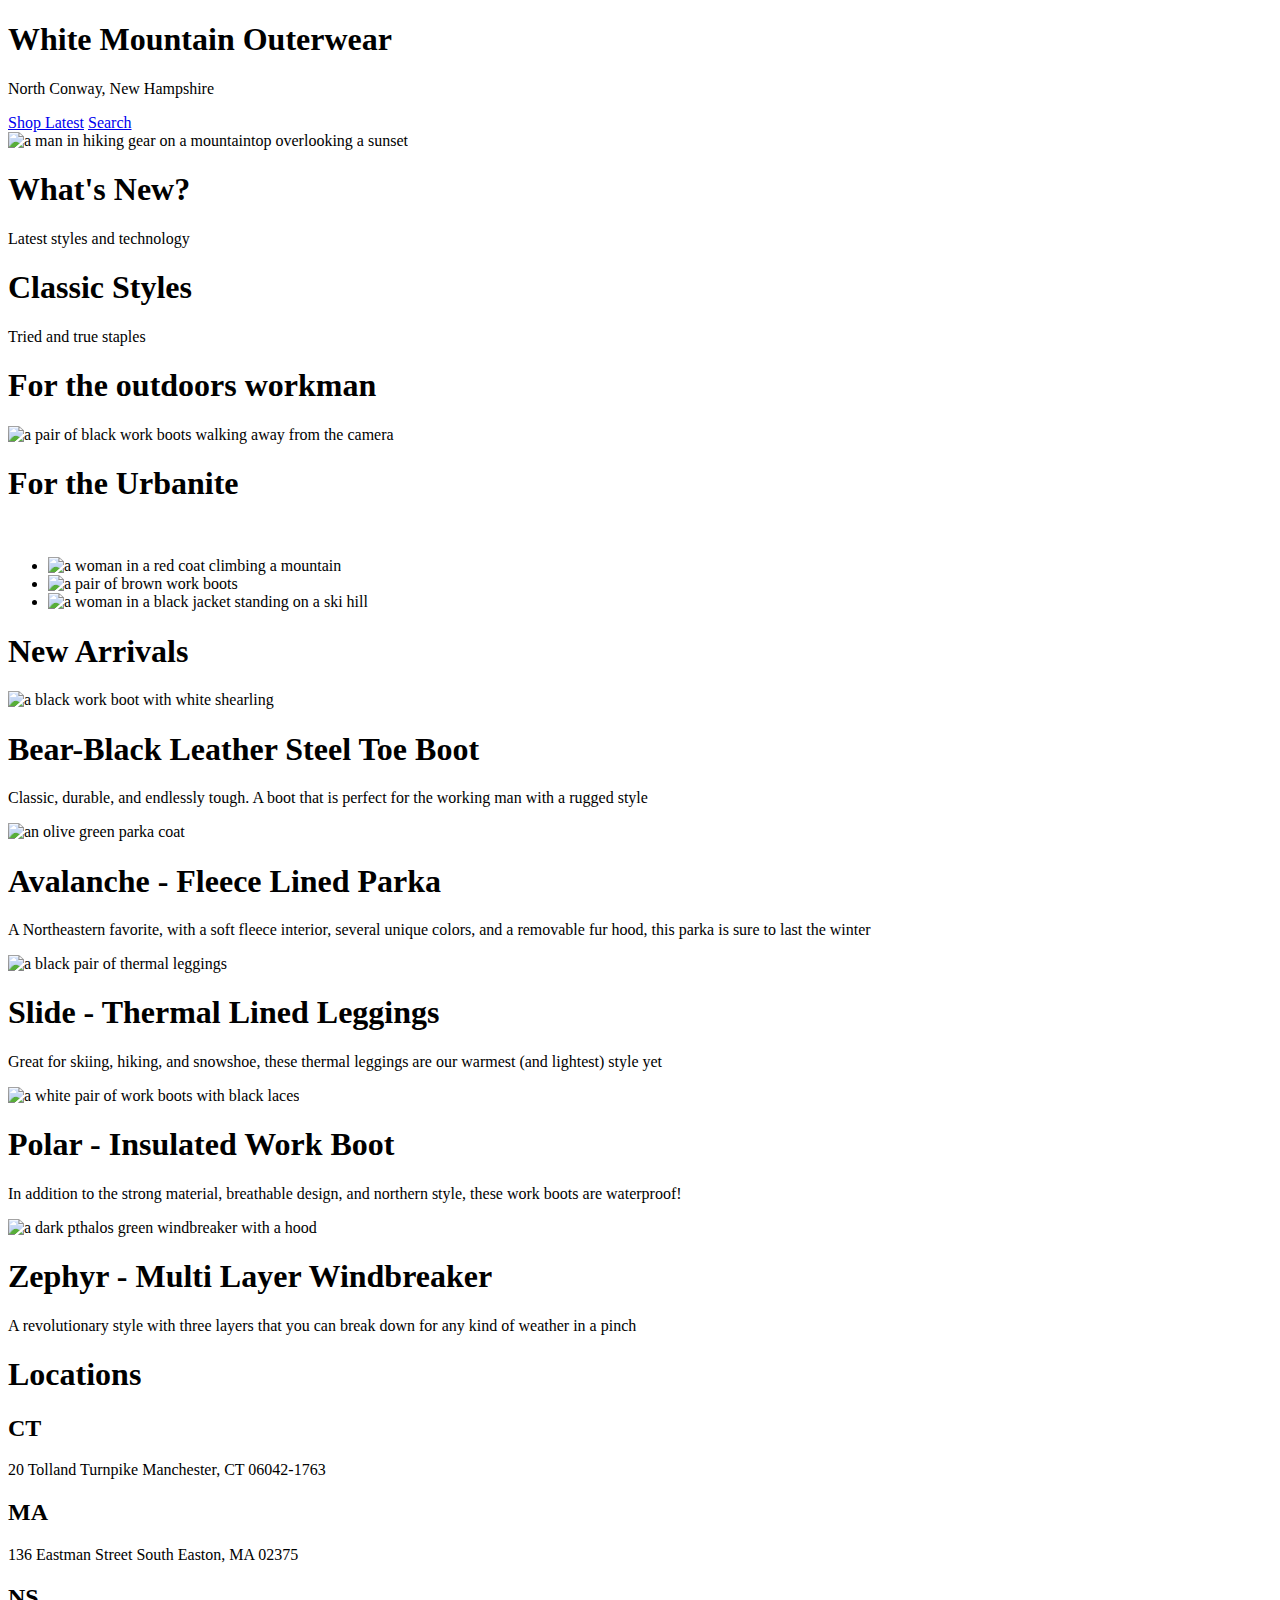
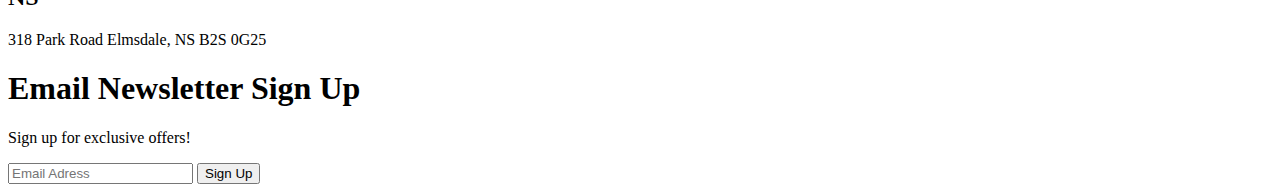
==== dev/index.html @ f94ba050 "whee" ====
<!DOCTYPE html>
<html lang="en">
   <head>
       <meta charset="UTF-8">
       <meta name="viewport" content="width=device-width, initial-scale=1.0">
       <meta http-equiv="X-UA-Compatible" content="ie=edge">
       <link rel="stylesheet" href="css/styles.css">
       <title>Starting Template</title>
   </head>
<header>
       <div>
           <h1>White Mountain Outerwear</h1>
   <p>North Conway, New Hampshire</p>
   <nav>
       <a href="#">Shop Latest</a>
       <a href="#">Search</a>
   </nav>
       </div>
   </header>

<body>
 <script src="js/scripts-min.js"></script>

<section id="hero">
    <div>
        <img src="img/Assets/hero1.jpg" alt="a man in hiking gear on a mountaintop overlooking a sunset" class="large-images">
    </div>
</section>
<section id="suggested">
    <div>
        <h1>What's New?</h1>
        <p>Latest styles and technology</p>
        <a href="Shop"></a>
    </section>
    
    <section>
        <h1>Classic Styles</h1>
        <p>Tried and true staples</p>
        <a href="Shop"></a>
    </section>
    
    <section>
        <h1>For the outdoors workman</h1>
        <a href="Start Here"></a>
        <img src="img/assets/gear5.jpg" alt="a pair of black work boots walking away from the camera">
    </section>
    
    <section>
        <h1>For the Urbanite</h1>
        <a href="Order Here"></a>
        <img src="img/assets/gear4.jpg" alt="">
    </div>
   
</section>
</section id"gallery">
   <div>
      <ul>
         <li>
            <img src="img/assets/gear2.jpg" alt="a woman in a red coat climbing a mountain">
         </li>
         <li>
            <img src="img/assets/gear3.jpg" alt="a pair of brown work boots">
         </li>
         <li>
            <img src="img/assets/gear1.png" alt="a woman in a black jacket standing on a ski hill">
         </li>
      </ul>
   </div>
</section>
<section id="product cards">
    <div>
        <h1>New Arrivals</h1>
</section>

<section id="product cards">
    <img src="img/assets/boot1.jpg" alt="a black work boot with white shearling">
    <h1>Bear-Black Leather Steel Toe Boot</h1>
    <p>Classic, durable, and endlessly tough. A boot that is perfect for the working man with a rugged style</p>
<a href="Shop"></a>
</section>


<section id="product cards">
    <img src="img/assets/coat1.jpg" alt="an olive green parka coat">
    <h1>Avalanche - Fleece Lined Parka</h1>
    <p>A Northeastern favorite, with a soft fleece interior, several unique colors, and a removable fur hood, this parka is sure to last the winter</p>
<a href="Shop"></a>
</section>


<section id="product cards">
    <img src="img/assets/pants1.jpg" alt="a black pair of thermal leggings">
    <h1>Slide - Thermal Lined Leggings</h1>
    <p>Great for skiing, hiking, and snowshoe, these thermal leggings are our warmest (and lightest) style yet</p>
<a href="Shop"></a>
</section>


<section id="product cards">
    <img src="img/assets/boot2.jpg" alt="a white pair of work boots with black laces">
    <h1>Polar - Insulated Work Boot</h1>
    <p>In addition to the strong material, breathable design, and northern style, these work boots are waterproof!</p>
<a href="Shop"></a>
</section>


<section id="product cards">
    <img src="img/assets/jacket2.jpg" alt="a dark pthalos green windbreaker with a hood">
    <h1>Zephyr - Multi Layer Windbreaker</h1>
    <p>A revolutionary style with three layers that you can break down for any kind of weather in a pinch</p>
<a href="Shop"></a> 
    </div>
    
</section>


<section>
<div>
    <h1>Locations</h1>

    <h2>CT</h2>
    <p>20 Tolland  Turnpike
        Manchester, CT 06042-1763</p>
    <a href="800-829-4161"></a>

<h2>MA</h2>
<p>136 Eastman Street South 
    Easton,  MA 02375</p>
    <a href="877-526-9213"></a>

    <h2>NS</h2>
    <p>318 Park Road 
        Elmsdale, NS B2S 0G25</p>
        <a href="902-883-7450"></a>
</section>

<section>
    <h1>Email Newsletter Sign Up</h1>
    <p>Sign up for exclusive offers!</p>
    <form action="">
        <input type="email" placeholder="Email Adress">
        <button>Sign Up</button>
    </form>
</div>
</section>
 
</body>

</html>
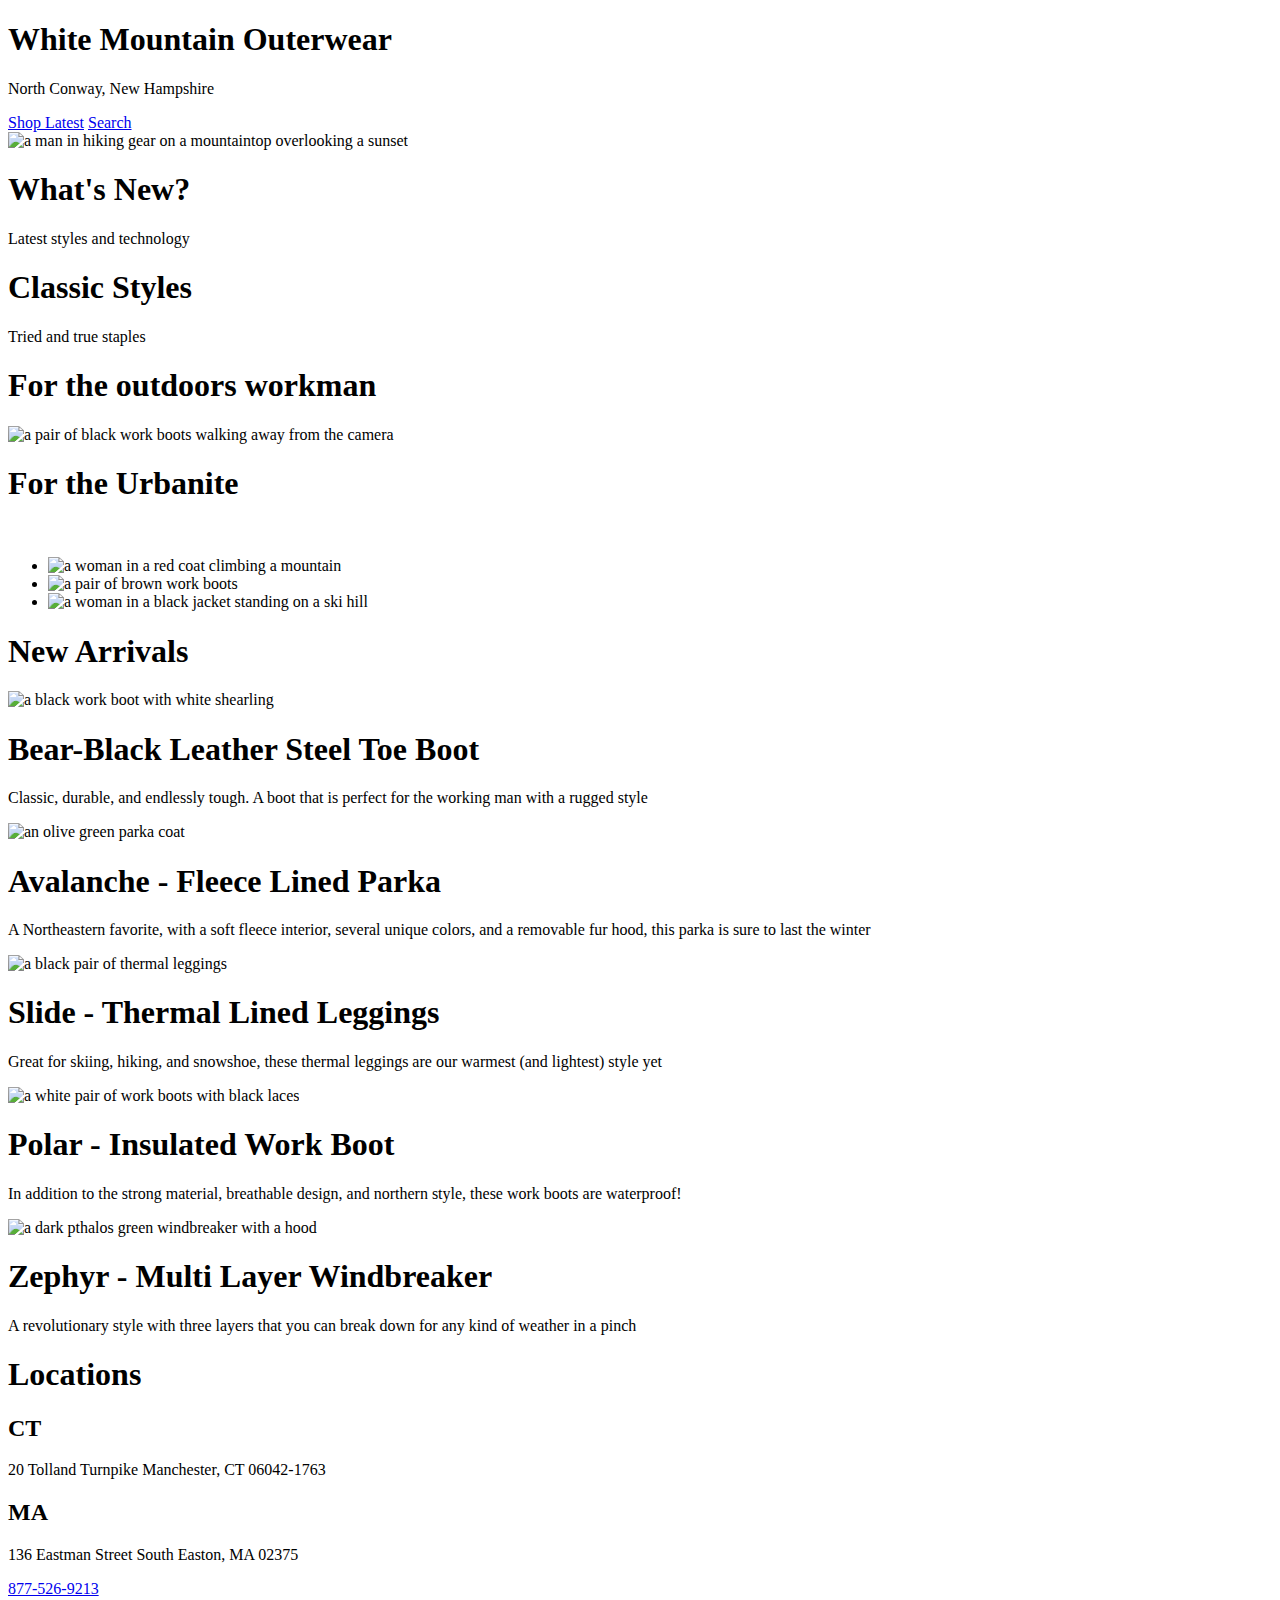
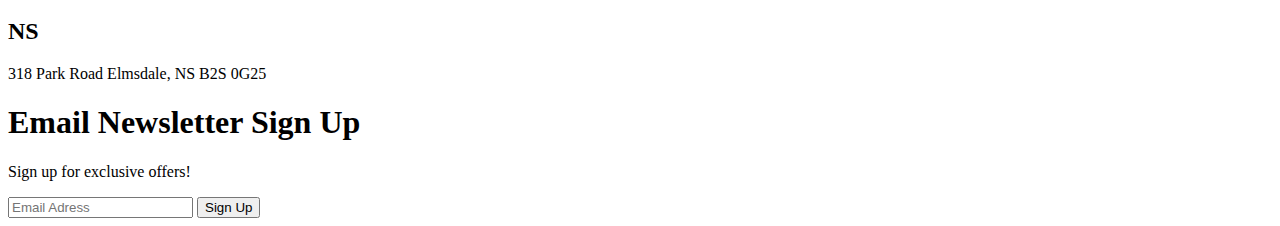
==== commit 2aba23c4: "codekit upd8" ====
--- a/dev/index.html
+++ b/dev/index.html
@@ -8,23 +8,21 @@
        <title>Starting Template</title>
    </head>
 <header>
-       <div>
+       <div class="top">
            <h1>White Mountain Outerwear</h1>
    <p>North Conway, New Hampshire</p>
+   </div>
    <nav>
        <a href="#">Shop Latest</a>
        <a href="#">Search</a>
    </nav>
-       </div>
    </header>
 
 <body>
  <script src="js/scripts-min.js"></script>
 
 <section id="hero">
-    <div>
-        <img src="img/Assets/hero1.jpg" alt="a man in hiking gear on a mountaintop overlooking a sunset" class="large-images">
-    </div>
+        <img src="Assets/hero1.jpg" alt="a man in hiking gear on a mountaintop overlooking a sunset" class="large-images">
 </section>
 <section id="suggested">
     <div>
@@ -73,7 +71,7 @@
 </section>
 
 <section id="product cards">
-    <img src="img/assets/boot1.jpg" alt="a black work boot with white shearling">
+    <img src="img/assets/boot1.jpeg" alt="a black work boot with white shearling">
     <h1>Bear-Black Leather Steel Toe Boot</h1>
     <p>Classic, durable, and endlessly tough. A boot that is perfect for the working man with a rugged style</p>
 <a href="Shop"></a>
@@ -97,7 +95,7 @@
 
 
 <section id="product cards">
-    <img src="img/assets/boot2.jpg" alt="a white pair of work boots with black laces">
+    <img src="img/assets/boot2.png" alt="a white pair of work boots with black laces">
     <h1>Polar - Insulated Work Boot</h1>
     <p>In addition to the strong material, breathable design, and northern style, these work boots are waterproof!</p>
 <a href="Shop"></a>
@@ -126,7 +124,7 @@
 <h2>MA</h2>
 <p>136 Eastman Street South 
     Easton,  MA 02375</p>
-    <a href="877-526-9213"></a>
+    <a href="877-526-9213">877-526-9213</a>
 
     <h2>NS</h2>
     <p>318 Park Road 
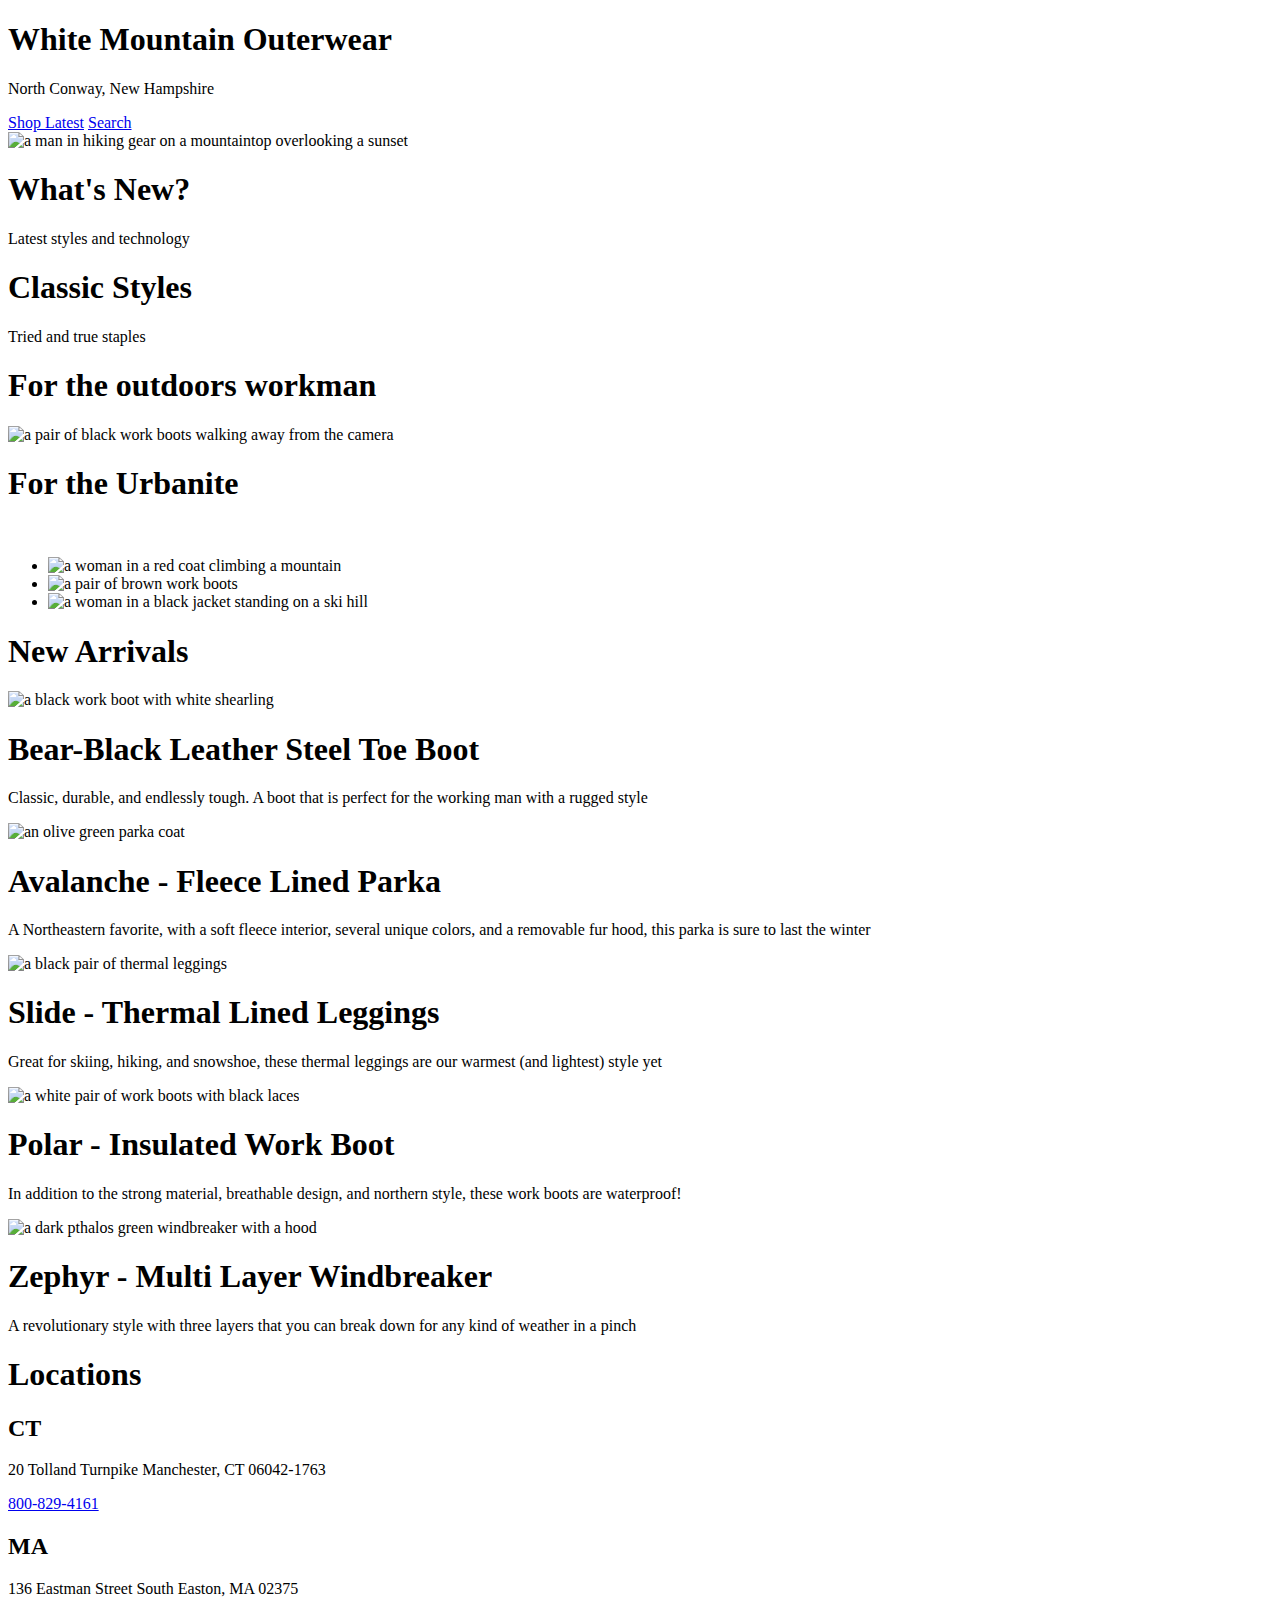
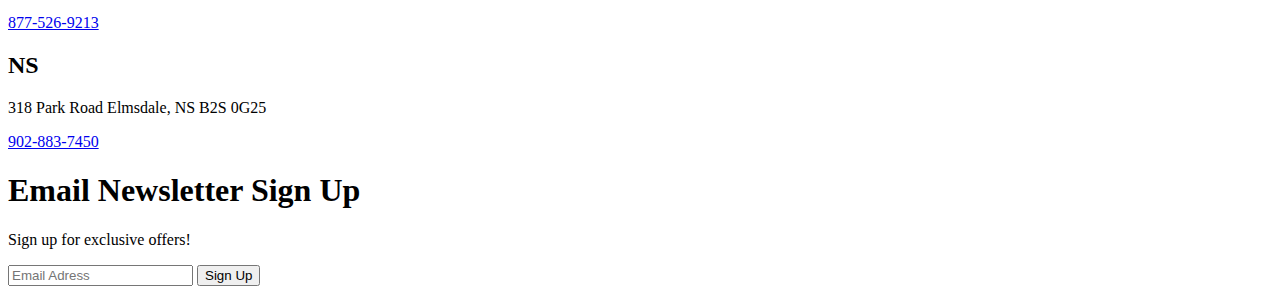
==== commit bef1cbe4: "phone#" ====
--- a/dev/index.html
+++ b/dev/index.html
@@ -119,7 +119,7 @@
     <h2>CT</h2>
     <p>20 Tolland  Turnpike
         Manchester, CT 06042-1763</p>
-    <a href="800-829-4161"></a>
+    <a href="800-829-4161">800-829-4161</a>
 
 <h2>MA</h2>
 <p>136 Eastman Street South 
@@ -129,7 +129,7 @@
     <h2>NS</h2>
     <p>318 Park Road 
         Elmsdale, NS B2S 0G25</p>
-        <a href="902-883-7450"></a>
+        <a href="902-883-7450">902-883-7450</a>
 </section>
 
 <section>
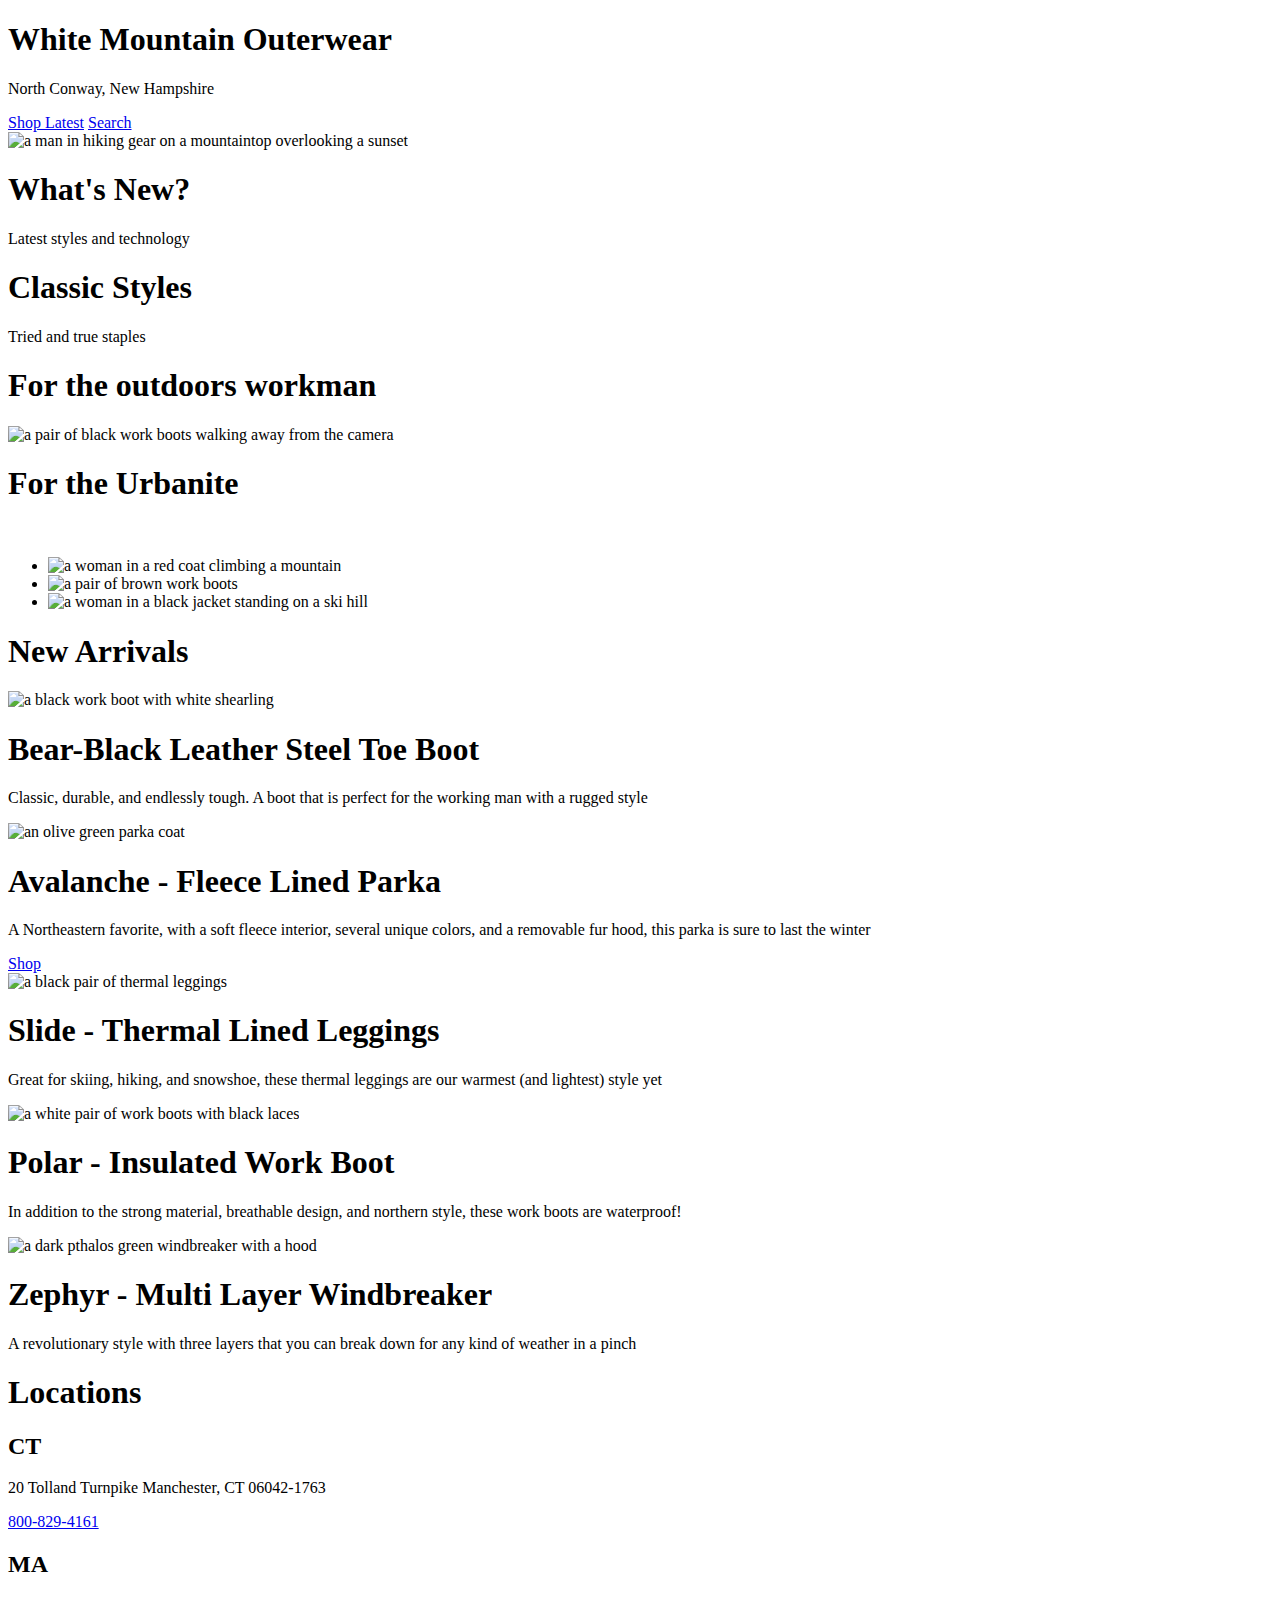
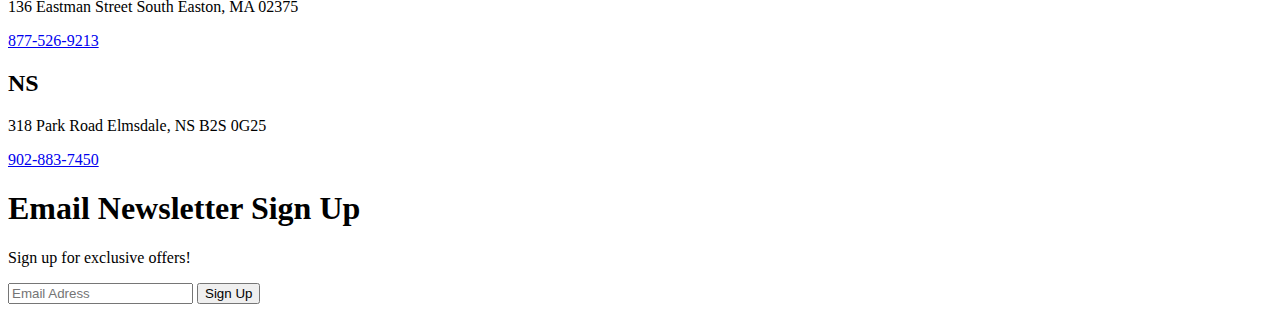
==== commit 6657024e: "????" ====
--- a/dev/index.html
+++ b/dev/index.html
@@ -82,7 +82,7 @@
     <img src="img/assets/coat1.jpg" alt="an olive green parka coat">
     <h1>Avalanche - Fleece Lined Parka</h1>
     <p>A Northeastern favorite, with a soft fleece interior, several unique colors, and a removable fur hood, this parka is sure to last the winter</p>
-<a href="Shop"></a>
+<a href="#">Shop</a>
 </section>
 
 
